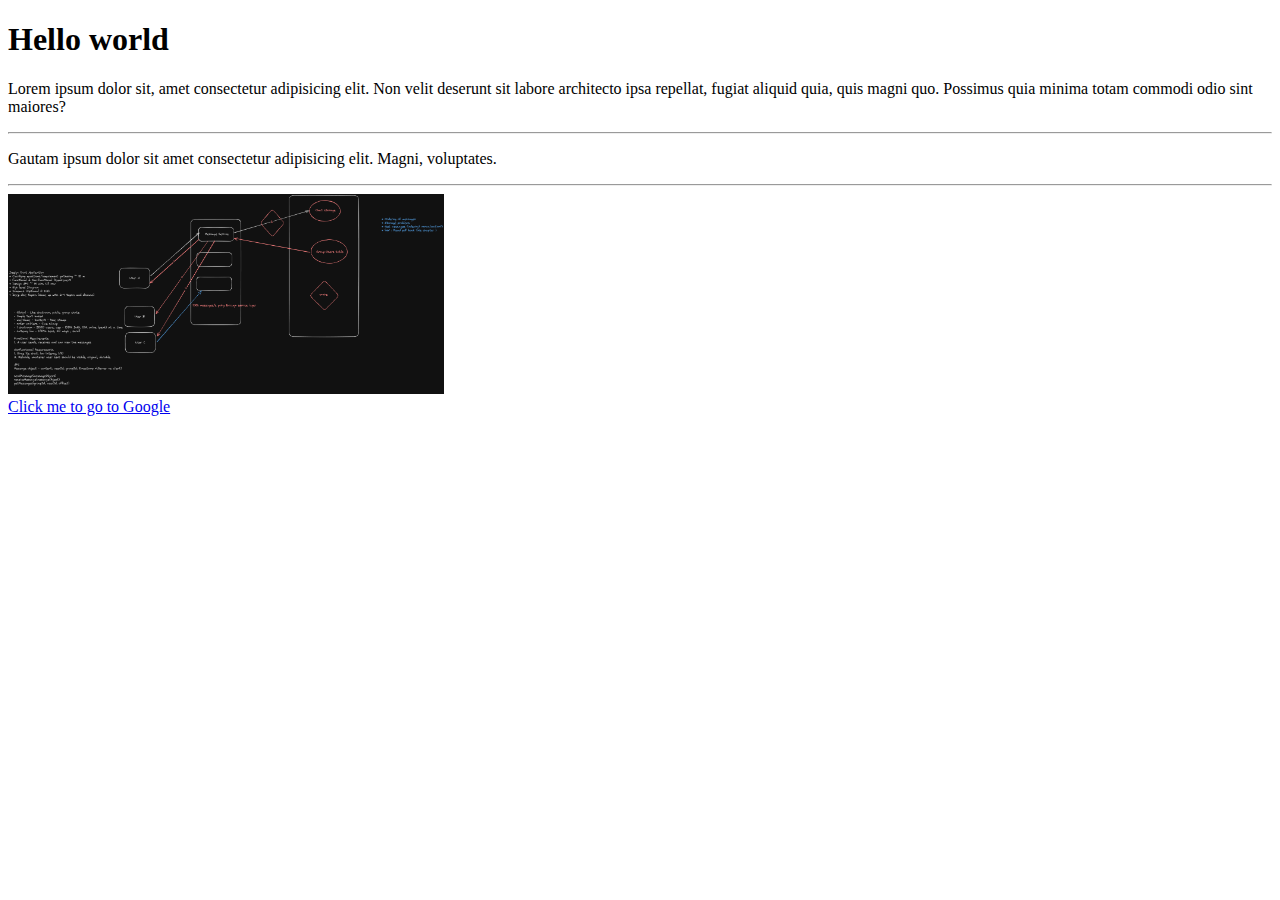
==== gautam-web-programming/index.html @ dea46991 "gautam-web-dev-learning" ====
<!DOCTYPE html>
<html>
  <head>
    <meta charset="UTF-8" />
    <meta name="viewport" content="width=device-width, initial-scale=1.0" />
    <title>Gautam First Web Page</title>
  </head>
  <body>
    <h1>Hello world</h1>
    <p>
      Lorem ipsum dolor sit, amet consectetur adipisicing elit. Non velit
      deserunt sit labore architecto ipsa repellat, fugiat aliquid quia, quis
      magni quo. Possimus quia minima totam commodi odio sint maiores?
    </p>
    <hr />
    <p>
      Gautam ipsum dolor sit amet consectetur adipisicing elit. Magni,
      voluptates.
    </p>
    <hr />
    <img
      src="/gautam-web-programming/chat-app.png"
      alt="Chat application"
      height="200px"
    />
    <br />
    <a href="https://google.com" target="_self"> Click me to go to Google </a>
  </body>
</html>
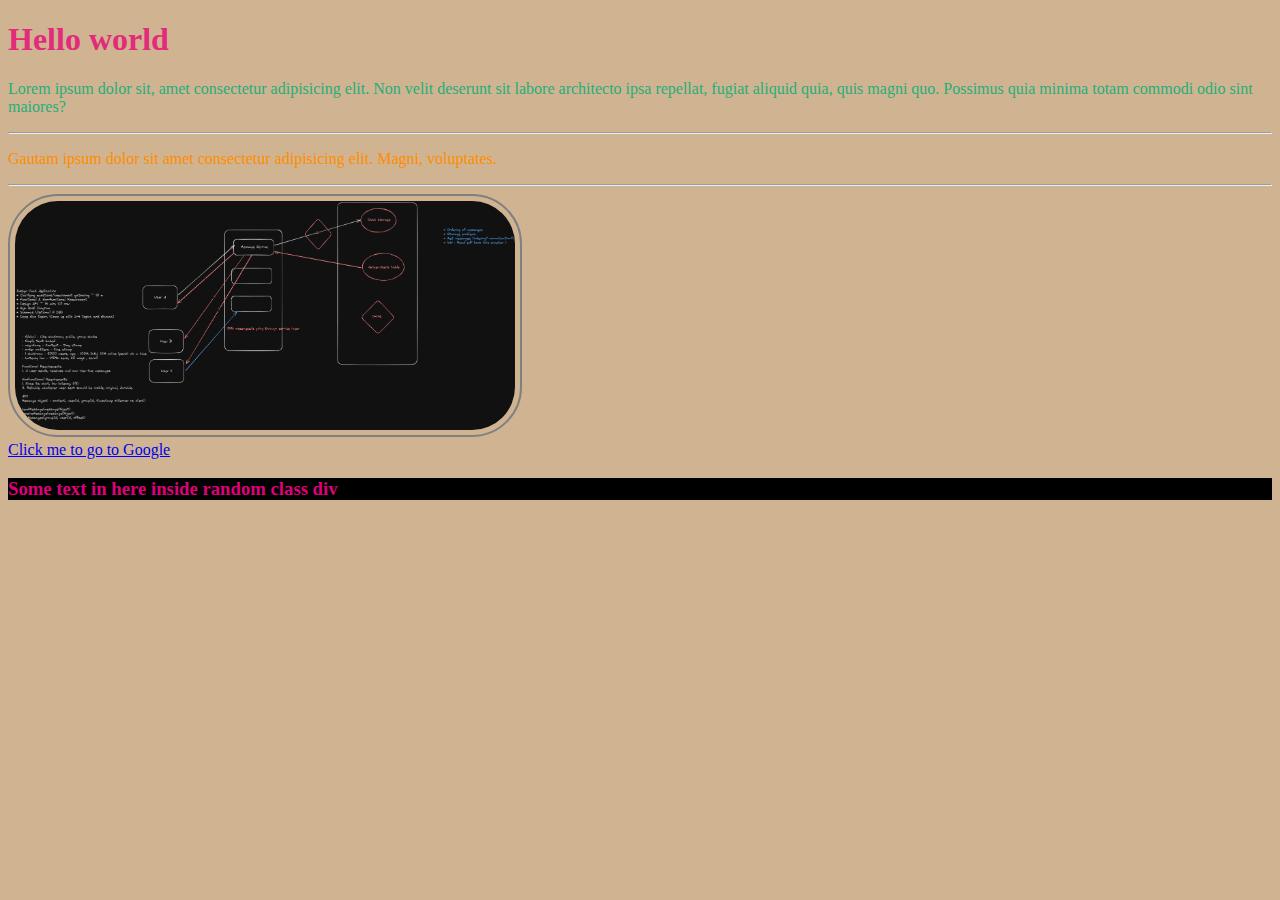
==== commit 597010cd: "Intro to css" ====
--- a/gautam-web-programming/index.html
+++ b/gautam-web-programming/index.html
@@ -4,26 +4,45 @@
     <meta charset="UTF-8" />
     <meta name="viewport" content="width=device-width, initial-scale=1.0" />
     <title>Gautam First Web Page</title>
+    <link rel="stylesheet" href="styles/index.css" />
+    <style>
+      p {
+        color: rgb(38, 174, 122);
+      }
+      #second-random-text {
+        color: darkorange;
+      }
+      .random-class {
+        color: rgb(223, 0, 123);
+        background-color: black;
+      }
+      img {
+        border: 2px solid gray;
+        border-radius: 50px;
+        padding: 5px;
+        width: 500px;
+      }
+    </style>
   </head>
   <body>
-    <h1>Hello world</h1>
+    <h1 style="color: rgb(226, 43, 122)">Hello world</h1>
     <p>
       Lorem ipsum dolor sit, amet consectetur adipisicing elit. Non velit
       deserunt sit labore architecto ipsa repellat, fugiat aliquid quia, quis
       magni quo. Possimus quia minima totam commodi odio sint maiores?
     </p>
     <hr />
-    <p>
+    <p id="second-random-text">
       Gautam ipsum dolor sit amet consectetur adipisicing elit. Magni,
       voluptates.
     </p>
     <hr />
-    <img
-      src="/gautam-web-programming/chat-app.png"
-      alt="Chat application"
-      height="200px"
-    />
+    <img src="/gautam-web-programming/chat-app.png" alt="Chat application" />
     <br />
     <a href="https://google.com" target="_self"> Click me to go to Google </a>
+    <br />
+    <div class="random-class">
+      <h3>Some text in here inside random class div</h3>
+    </div>
   </body>
 </html>
--- a/gautam-web-programming/styles/index.css
+++ b/gautam-web-programming/styles/index.css
@@ -0,0 +1,3 @@
+body {
+  background-color: rgb(208, 180, 145);
+}
